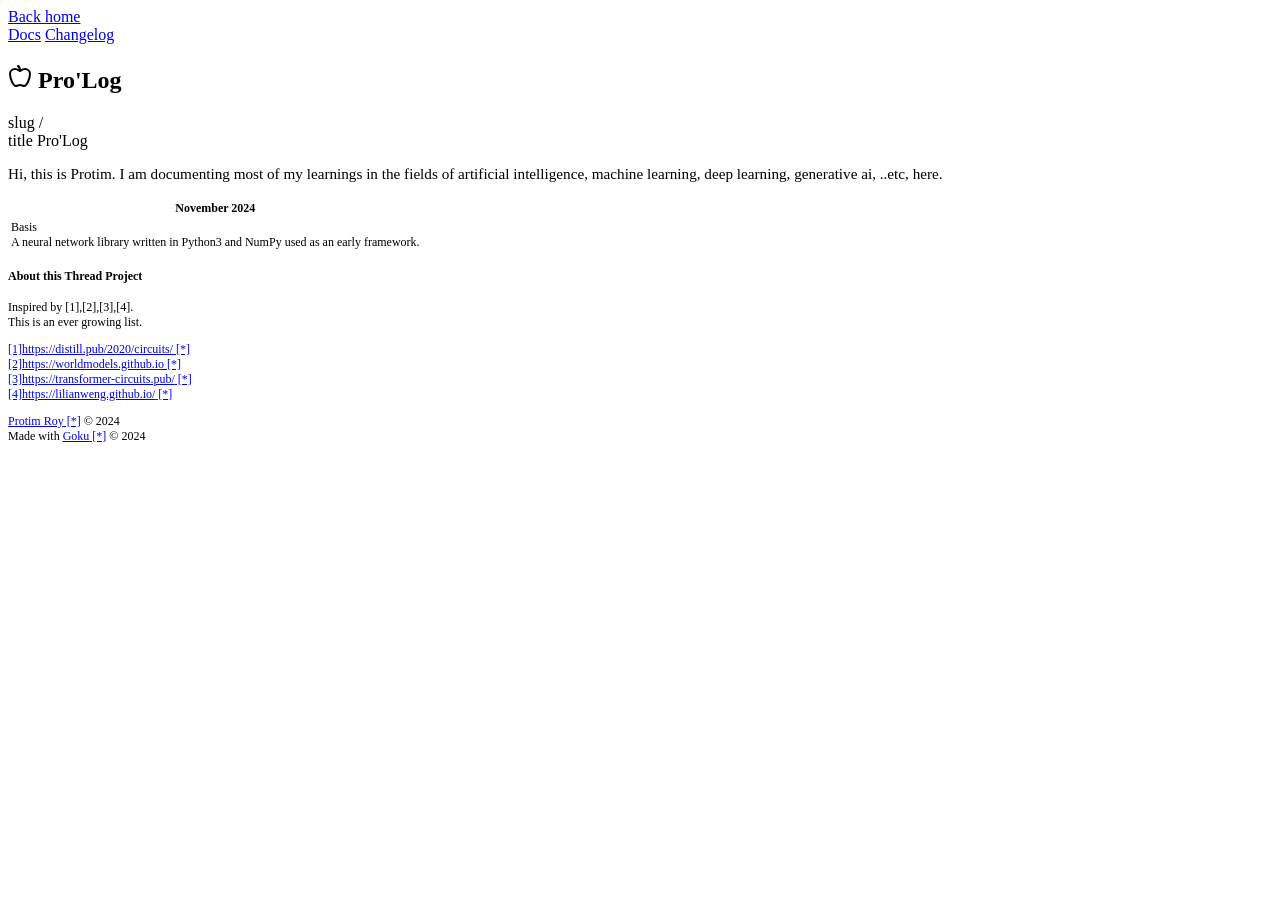
==== docs/index.html @ 37ce7e37 "init" ====
<!DOCTYPE html>
<html>
  <head>
    <title>Pro'Log</title>
    <link rel="stylesheet" lang="text/css" href="/bulma.css">
    <meta name="viewport" content="width=device-width, initial-scale=1">
    <style>a[href^="https://"]::after {
        content: " [*]";
      }
      .navbar-menu {
        box-shadow: none;
      }</style>
  </head>
  <body>
    <section class="section">
      <div class="container">
        <nav class="navbar mb-4" role="navigation">
          <div class="navbar-menu is-active">
            <div class="navbar-start">
              <a href="/" class="navbar-item">Back home</a>
            </div>
            <div class="navbar-end">
              <a href="/docs" class="navbar-item">Docs</a>
              <a href="/changelog" class="navbar-item">Changelog</a>
            </div>
          </div>
        </nav>
      </div>
      <div class="container" id="content">
        <h1 class="title">
          <span class="icon-text"><svg
  xmlns="http://www.w3.org/2000/svg"
  width="24"
  height="24"
  viewBox="0 0 24 24"
  fill="none"
  stroke="currentColor"
  stroke-width="2"
  stroke-linecap="round"
  stroke-linejoin="round"
>
  <path d="M12 20.94c1.5 0 2.75 1.06 4 1.06 3 0 6-8 6-12.22A4.91 4.91 0 0 0 17 5c-2.22 0-4 1.44-5 2-1-.56-2.78-2-5-2a4.9 4.9 0 0 0-5 4.78C2 14 5 22 8 22c1.25 0 2.5-1.06 4-1.06Z" />
  <path d="M10 2c1 .5 2 2 2 5" />
</svg>

            <span>Pro'Log</span></span>
        </h1>
        <div class="field is-grouped is-grouped-multiline">
<div class="control">
<div class="tags has-addons">
<span class="tag is-white">slug</span>
<span class="tag is-light">/</span>
</div>
</div>

<div class="control">
<div class="tags has-addons">
<span class="tag is-white">title</span>
<span class="tag is-light">Pro'Log</span>
</div>
</div>
</div>
        
        <p class="subtitle" style="font-size:95%;" >Hi, this is Protim. I am documenting most of my learnings in the fields of artificial intelligence, machine learning, deep learning, generative ai, ..etc, here.</p>
        <section class="content" style="font-size:75%;">
          <table>
  <tr>
    <th>November 2024</th>
  </tr>
  <tr>
    <td>Basis <br> A neural network library written in Python3 and NumPy used as an early framework.</td>
  </tr>
</table>
<h4>
About this Thread Project</h4>
<p>
Inspired by [1],[2],[3],[4].<br>
This is an ever growing list.<br></p><p>
<a href=https://distill.pub/2020/circuits/>[1]https://distill.pub/2020/circuits/</a><br>
<a href=https://worldmodels.github.io>[2]https://worldmodels.github.io</a><br>
<a href=https://transformer-circuits.pub/>[3]https://transformer-circuits.pub/</a><br>
<a href=https://lilianweng.github.io/>[4]https://lilianweng.github.io/</a><br></p><p>
<a href=https://protimroy.github.io>Protim Roy</a> &copy; 2024<br>
Made with <a href=https://github.com/sea-grass/goku>Goku</a> &copy; 2024</p>
        </section>
      </div>
    </section>
  </body>
</html>
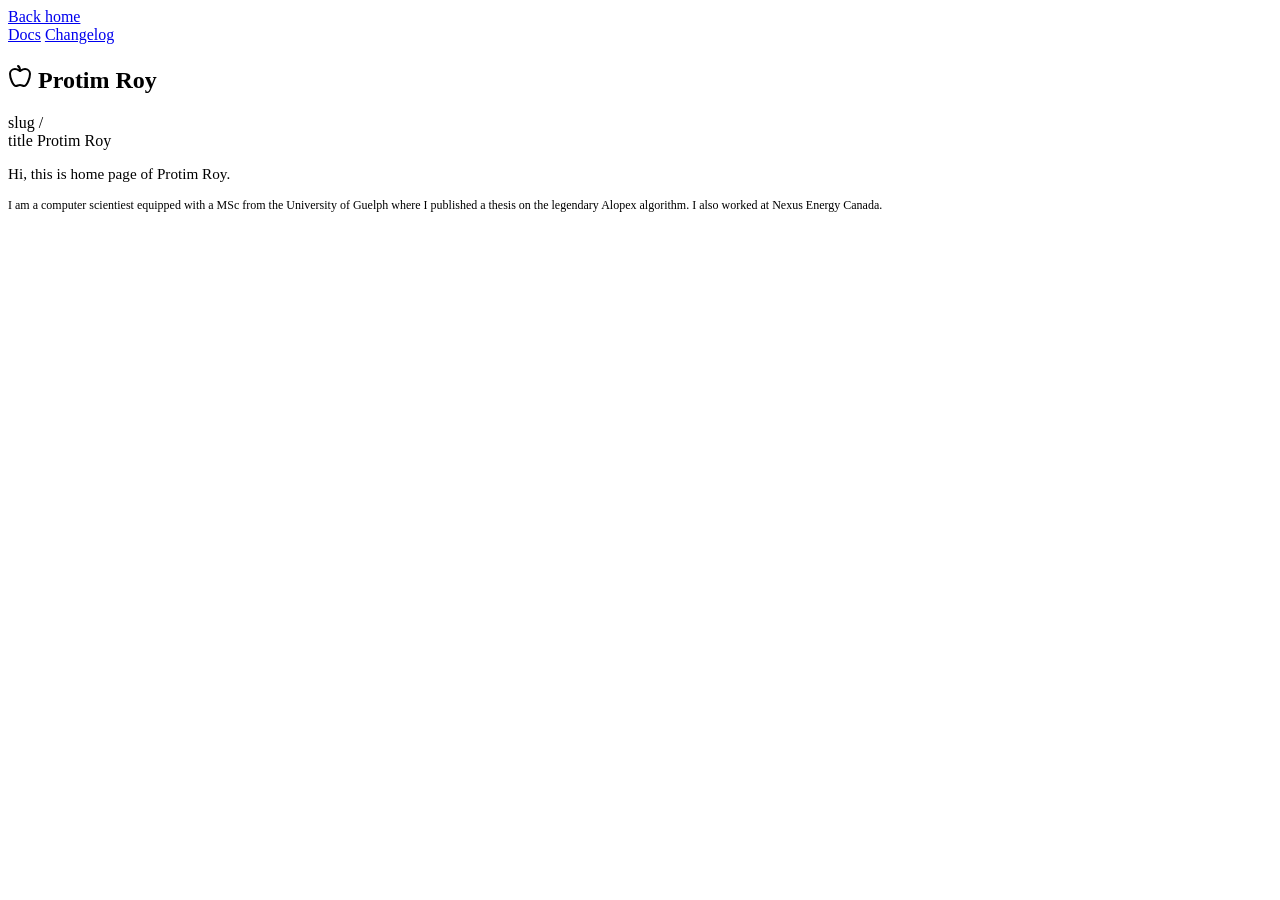
==== commit f3a3702a: "updated changes" ====
--- a/docs/index.html
+++ b/docs/index.html
@@ -1,7 +1,7 @@
 <!DOCTYPE html>
 <html>
   <head>
-    <title>Pro'Log</title>
+    <title>Protim Roy</title>
     <link rel="stylesheet" lang="text/css" href="/bulma.css">
     <meta name="viewport" content="width=device-width, initial-scale=1">
     <style>a[href^="https://"]::after {
@@ -43,7 +43,7 @@
   <path d="M10 2c1 .5 2 2 2 5" />
 </svg>
 
-            <span>Pro'Log</span></span>
+            <span>Protim Roy</span></span>
         </h1>
         <div class="field is-grouped is-grouped-multiline">
 <div class="control">
@@ -56,32 +56,15 @@
 <div class="control">
 <div class="tags has-addons">
 <span class="tag is-white">title</span>
-<span class="tag is-light">Pro'Log</span>
+<span class="tag is-light">Protim Roy</span>
 </div>
 </div>
 </div>
         
-        <p class="subtitle" style="font-size:95%;" >Hi, this is Protim. I am documenting most of my learnings in the fields of artificial intelligence, machine learning, deep learning, generative ai, ..etc, here.</p>
+        <p class="subtitle" style="font-size:95%;" >Hi, this is home page of Protim Roy.</p>
         <section class="content" style="font-size:75%;">
-          <table>
-  <tr>
-    <th>November 2024</th>
-  </tr>
-  <tr>
-    <td>Basis <br> A neural network library written in Python3 and NumPy used as an early framework.</td>
-  </tr>
-</table>
-<h4>
-About this Thread Project</h4>
-<p>
-Inspired by [1],[2],[3],[4].<br>
-This is an ever growing list.<br></p><p>
-<a href=https://distill.pub/2020/circuits/>[1]https://distill.pub/2020/circuits/</a><br>
-<a href=https://worldmodels.github.io>[2]https://worldmodels.github.io</a><br>
-<a href=https://transformer-circuits.pub/>[3]https://transformer-circuits.pub/</a><br>
-<a href=https://lilianweng.github.io/>[4]https://lilianweng.github.io/</a><br></p><p>
-<a href=https://protimroy.github.io>Protim Roy</a> &copy; 2024<br>
-Made with <a href=https://github.com/sea-grass/goku>Goku</a> &copy; 2024</p>
+          <p>
+I am a computer scientiest equipped with a MSc from the University of Guelph where I published a thesis on the legendary Alopex algorithm. I also worked at Nexus Energy Canada.</p>
         </section>
       </div>
     </section>
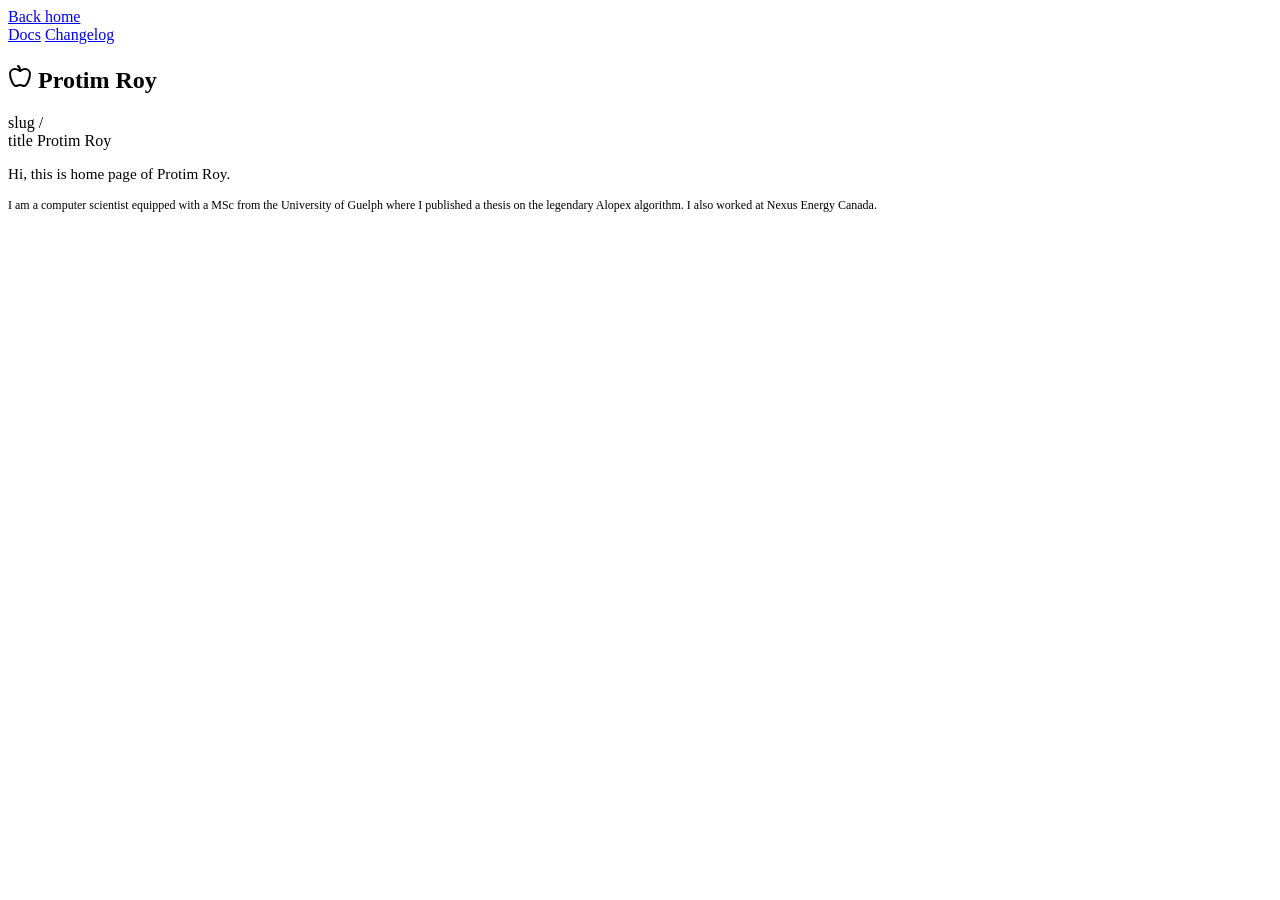
==== commit de5df541: "changes" ====
--- a/docs/index.html
+++ b/docs/index.html
@@ -64,7 +64,7 @@
         <p class="subtitle" style="font-size:95%;" >Hi, this is home page of Protim Roy.</p>
         <section class="content" style="font-size:75%;">
           <p>
-I am a computer scientiest equipped with a MSc from the University of Guelph where I published a thesis on the legendary Alopex algorithm. I also worked at Nexus Energy Canada.</p>
+I am a computer scientist equipped with a MSc from the University of Guelph where I published a thesis on the legendary Alopex algorithm. I also worked at Nexus Energy Canada.</p>
         </section>
       </div>
     </section>
